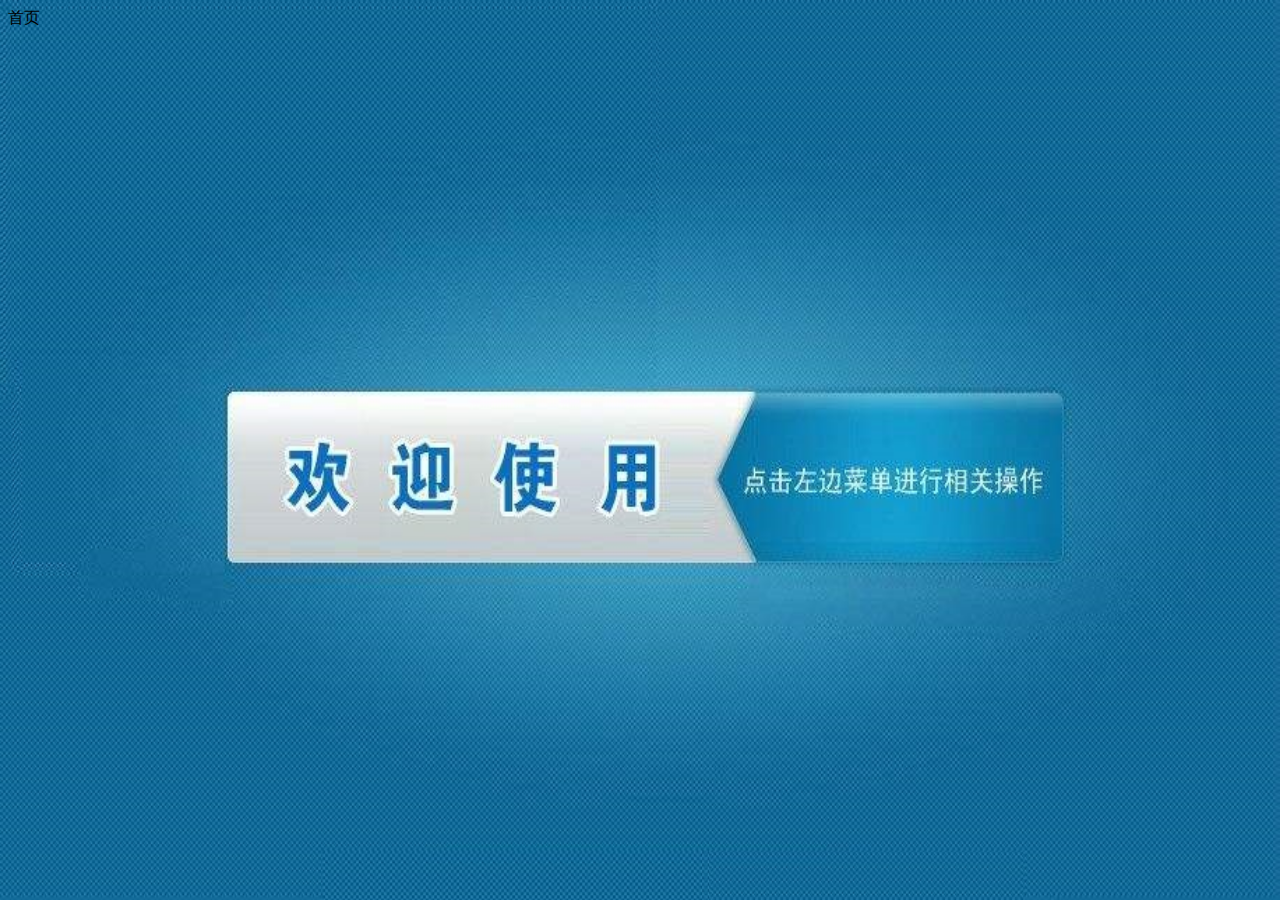
==== page/home.html @ eb65939a "sss" ====
<!DOCTYPE HTML>
<html>
<head>
    <meta charset="utf-8">
    <meta name="viewport"
          content="width=device-width,initial-scale=1,minimum-scale=1.0,maximum-scale=1.0,user-scalable=no"/>
    <meta name="renderer" content="webkit|ie-comp|ie-stand">
    <meta name="keywords" content="scclui框架">
    <meta name="description" content="scclui为轻量级的网站后台管理系统模版。">
    <meta http-equiv="X-UA-Compatible" content="IE=edge,chrome=1">
    <meta http-equiv="Cache-Control" content="no-siteapp"/>
    <title>首页</title>

</head>

<body background="../images/background.jpg" style=" background-repeat:no-repeat ;
background-size:100% 100%;
background-attachment: fixed;">
首页
</body>
</html>
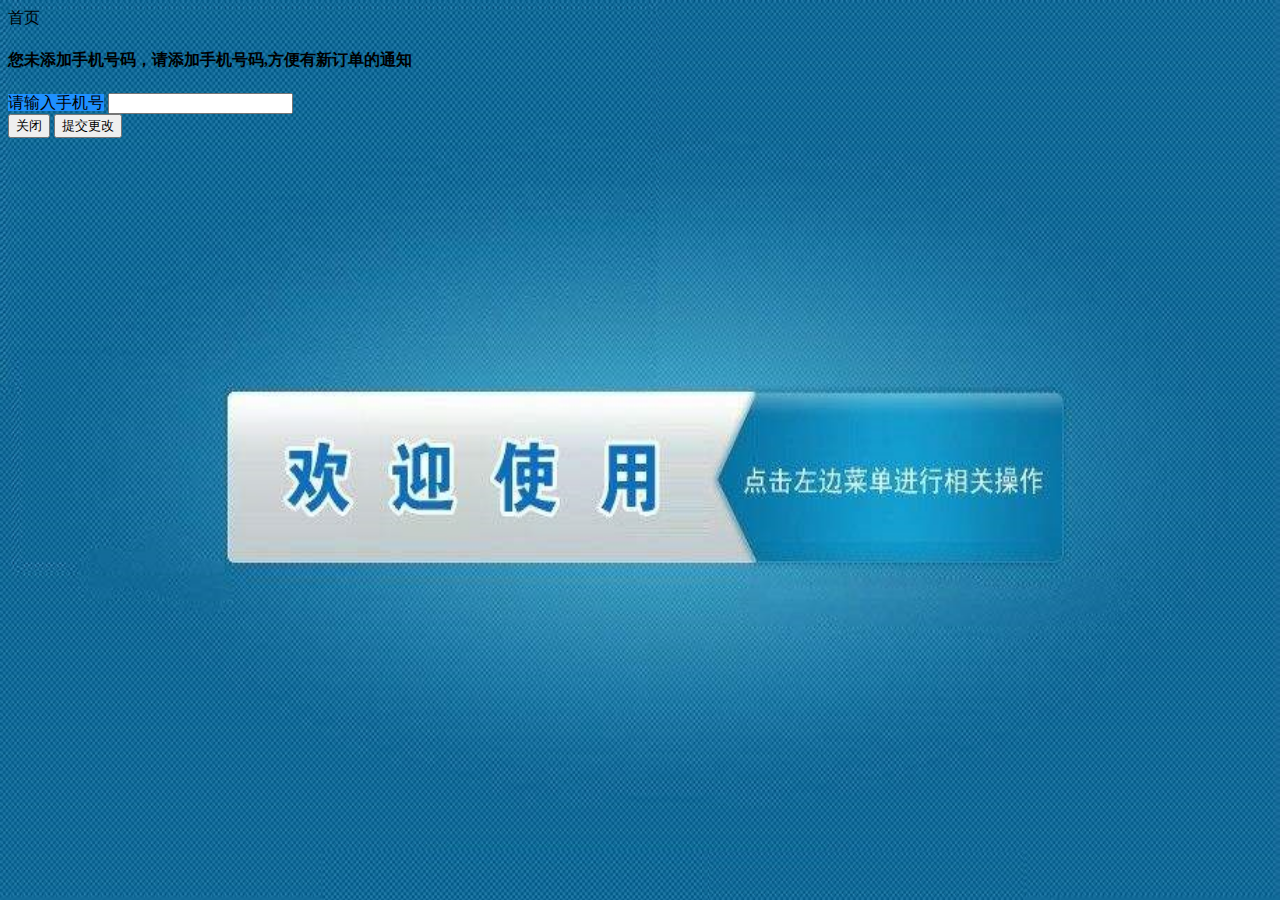
==== commit c2b5d480: "sss" ====
--- a/page/home.html
+++ b/page/home.html
@@ -9,7 +9,10 @@
     <meta name="description" content="scclui为轻量级的网站后台管理系统模版。">
     <meta http-equiv="X-UA-Compatible" content="IE=edge,chrome=1">
     <meta http-equiv="Cache-Control" content="no-siteapp"/>
-    <title>首页</title>
+    <link rel="stylesheet" href="https://cdn.staticfile.org/twitter-bootstrap/3.3.7/css/bootstrap.min.css">
+    <script src="https://cdn.staticfile.org/jquery/2.1.1/jquery.min.js"></script>
+    <script src="https://cdn.staticfile.org/twitter-bootstrap/3.3.7/js/bootstrap.min.js"></script>
+    <title>净水器在线销售系统</title>
 
 </head>
 
@@ -18,4 +21,74 @@
 background-attachment: fixed;">
 首页
 </body>
+<div class="modal fade" id="myModal" tabindex="-1" role="dialog" aria-labelledby="myModalLabel" aria-hidden="true">
+    <div class="modal-dialog">
+        <div class="modal-content">
+            <div class="modal-header">
+                <h4 class="modal-title" id="myModalLabel">
+                    您未添加手机号码，请添加手机号码,方便有新订单的通知
+                </h4>
+            </div>
+            <div class="modal-body">
+                <div class="input-group">
+                    <span class="input-group-addon" style="background: dodgerblue;color: black">请输入手机号</span>
+                    <input type="text" id="phone" class="form-control">
+                </div>
+            </div>
+            <div class="modal-footer">
+                <button type="button" class="btn btn-default" data-dismiss="modal">关闭
+                </button>
+                <button type="button" class="btn btn-primary" id="add">
+                    提交更改
+                </button>
+            </div>
+        </div><!-- /.modal-content -->
+    </div><!-- /.modal -->
+</div>
+<script>
+    var ReqPath="http://120.79.7.46/demo"
+    var login = JSON.parse(sessionStorage.getItem("login"));
+    console.log(login)
+    $(function () {
+        if (login == null) {
+            alert("请先登录！")
+            var url = "http://" + location.host + "/sccl-admin/page/login.html";
+            top.location.href = url;
+        } else {
+            if (login.temple == null || login.temple.length == 0) {
+                $('#myModal').modal({
+                    show: true,
+                    backdrop: 'static'
+                });
+            }
+        }
+        $("#add").click(function () {
+            var valid_rule = /^(13[0-9]|14[5-9]|15[012356789]|166|17[0-8]|18[0-9]|19[8-9])[0-9]{8}$/;
+            var phone=$("#phone").val();
+            if ( ! valid_rule.test(phone)) {
+                alert("请输入正确的手机号码");
+                return;
+            }
+            $.ajax({
+                url: ReqPath + '/admin/update',
+                type: 'POST', //GET
+                async: true,    //或false,是否异步
+//                contentType: 'application/json',
+                // traditional: true,
+                data: {
+                    "phone":phone
+                },
+                dataType: 'json',    //返回的数据格式：json/xml/html/script/jsonp/text
+                success: function (data) {
+                    if (data.code == 200) {
+                        alert("添加成功！");
+                        sessionStorage.setItem("login",JSON.stringify(data.data))
+                        $("#myModal").modal('hide');
+                    }
+                }
+            })
+        })
+    })
+
+</script>
 </html>
